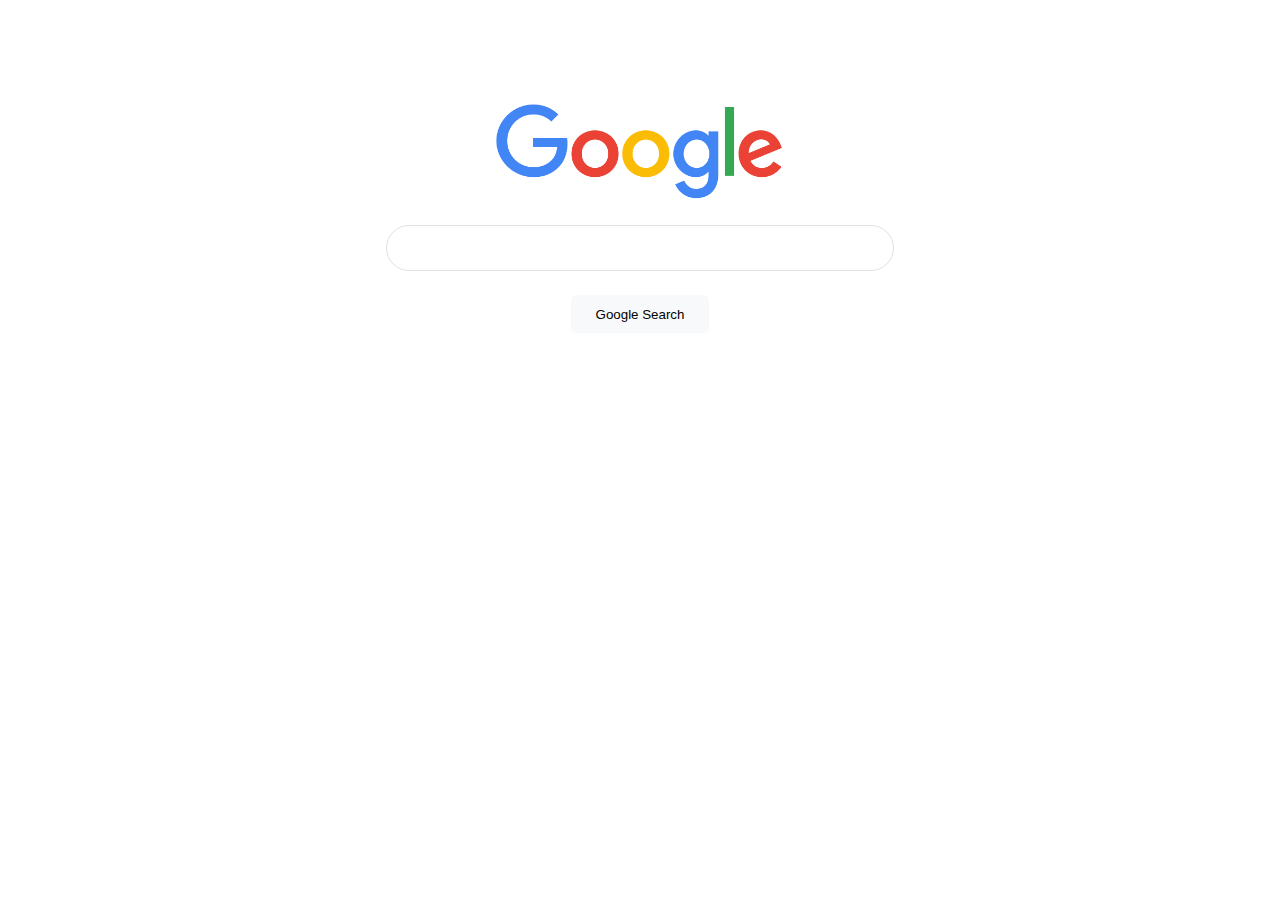
==== index.html @ 2f50e12a "Initial commit" ====
<!DOCTYPE html>
<html lang="en">
  <head>
    <link href="/styles.css" rel="stylesheet" />
    <title>Search</title>
  </head>
  <body>
    <div class="wrapper">
      <picture>
        <!-- <source
          srcset="/images/google-logo-white.png"
          media="(prefers-color-scheme: dark)"
        /> -->
        <img class="logo" src="/images/google-logo-color.png" alt="Google" />
      </picture>
    </div>
    <form action="https://www.google.com/search">
      <div class="form wrapper">
        <input class="txt" type="text" name="q" />
        <div class="btn">
          <input class="submit" type="submit" value="Google Search" />
        </div>
      </div>
    </form>
  </body>
</html>
---- styles.css ----
body {
  font-size: 1em;
  font-family: Roboto, arial, sans-serif;
  color: #202124;
}

.wrapper {
  display: flex;
  flex-direction: column;
  justify-content: center;
  align-items: center;
}

.logo {
  width: 18em;
  margin-top: 6em;
}

.form {
  padding: 1.25em;
}
.txt {
  padding: 0.8em;
  width: 30em;
  font-size: 1em;
  border-radius: 2em;
  border: 0.1em solid #dfe1e5;
}
.btn {
  padding-top: 1.5em;
}
.submit {
  background-color: #f8f9fa;
  border-radius: 0.4em;
  padding: 0.8em 1.8em;
  cursor: pointer;
  border: 0.1em solid transparent;
}
.submit:hover {
  border: 0.1em solid rgb(218, 220, 224);
}

/* @media (prefers-color-scheme: dark) {
  body {
    background: #202124;
    color: #e8eaed;
  }
  .txt {
    background-color: transparent;
    border: 0.1em solid #5f6368;
    color: inherit;
  }
  .submit {
    background-color: #303134;
    color: inherit;
  }
} */
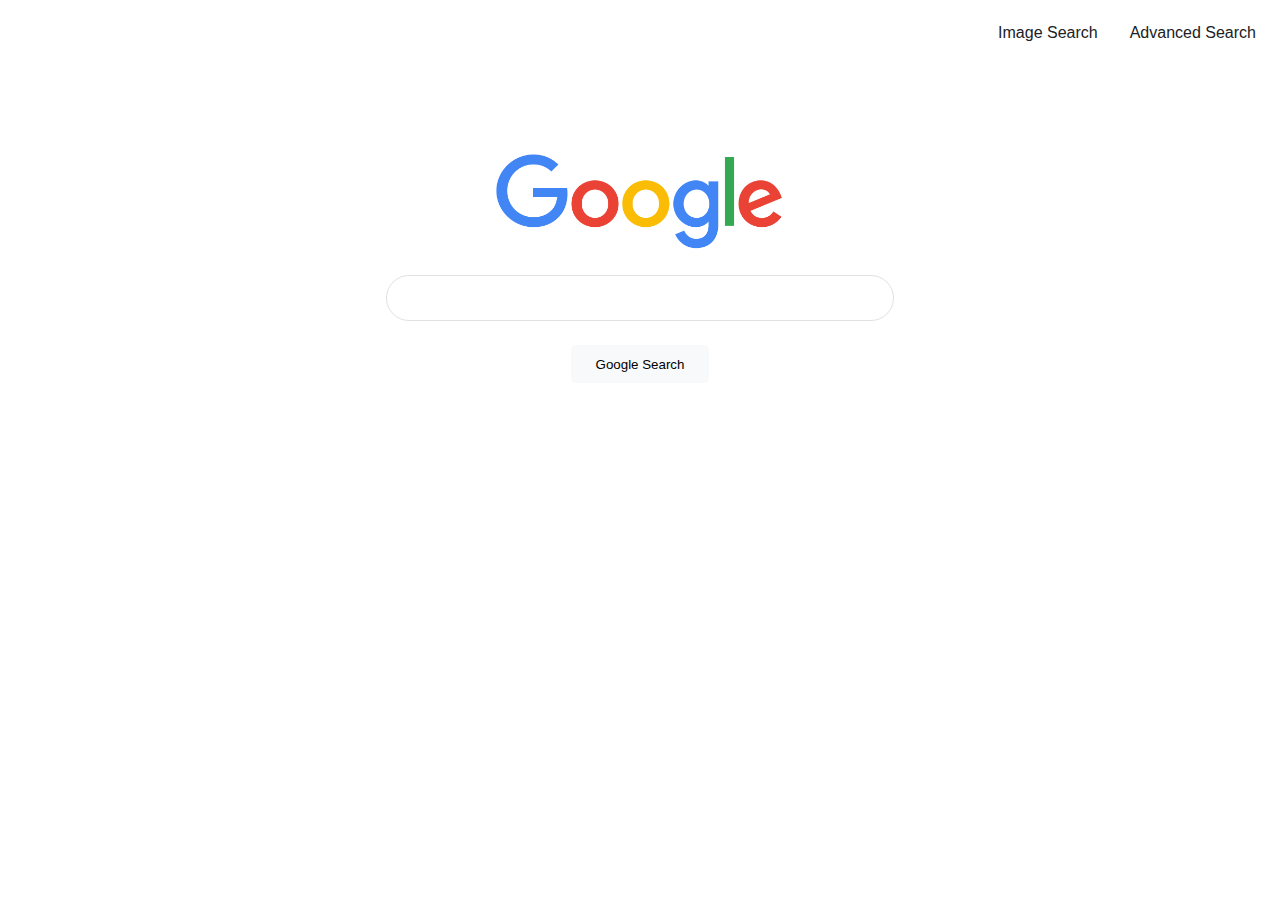
==== commit 62bbe4a9: "Implement image search" ====
--- a/index.html
+++ b/index.html
@@ -3,20 +3,25 @@
   <head>
     <link href="/styles.css" rel="stylesheet" />
     <title>Search</title>
+    <script src="/app.js" async></script>
   </head>
   <body>
+    <div class="nav">
+      <a class="link" href="/image-search.html">Image Search</a>
+      <a class="link" href="/advanced-search.html">Advanced Search</a>
+    </div>
     <div class="wrapper">
       <picture>
-        <!-- <source
+        <source
           srcset="/images/google-logo-white.png"
           media="(prefers-color-scheme: dark)"
-        /> -->
+        />
         <img class="logo" src="/images/google-logo-color.png" alt="Google" />
       </picture>
     </div>
     <form action="https://www.google.com/search">
       <div class="form wrapper">
-        <input class="txt" type="text" name="q" />
+        <input class="txt" id="q" type="text" name="q" />
         <div class="btn">
           <input class="submit" type="submit" value="Google Search" />
         </div>
--- a/styles.css
+++ b/styles.css
@@ -2,6 +2,19 @@
   font-size: 1em;
   font-family: Roboto, arial, sans-serif;
   color: #202124;
+}
+
+.nav {
+  display: flex;
+  justify-content: right;
+}
+.link {
+  padding: 1em;
+  color: inherit;
+  text-decoration: none;
+}
+.link:hover {
+  text-decoration: underline;
 }
 
 .wrapper {
@@ -40,7 +53,7 @@
   border: 0.1em solid rgb(218, 220, 224);
 }
 
-/* @media (prefers-color-scheme: dark) {
+@media (prefers-color-scheme: dark) {
   body {
     background: #202124;
     color: #e8eaed;
@@ -54,4 +67,4 @@
     background-color: #303134;
     color: inherit;
   }
-} */
+}
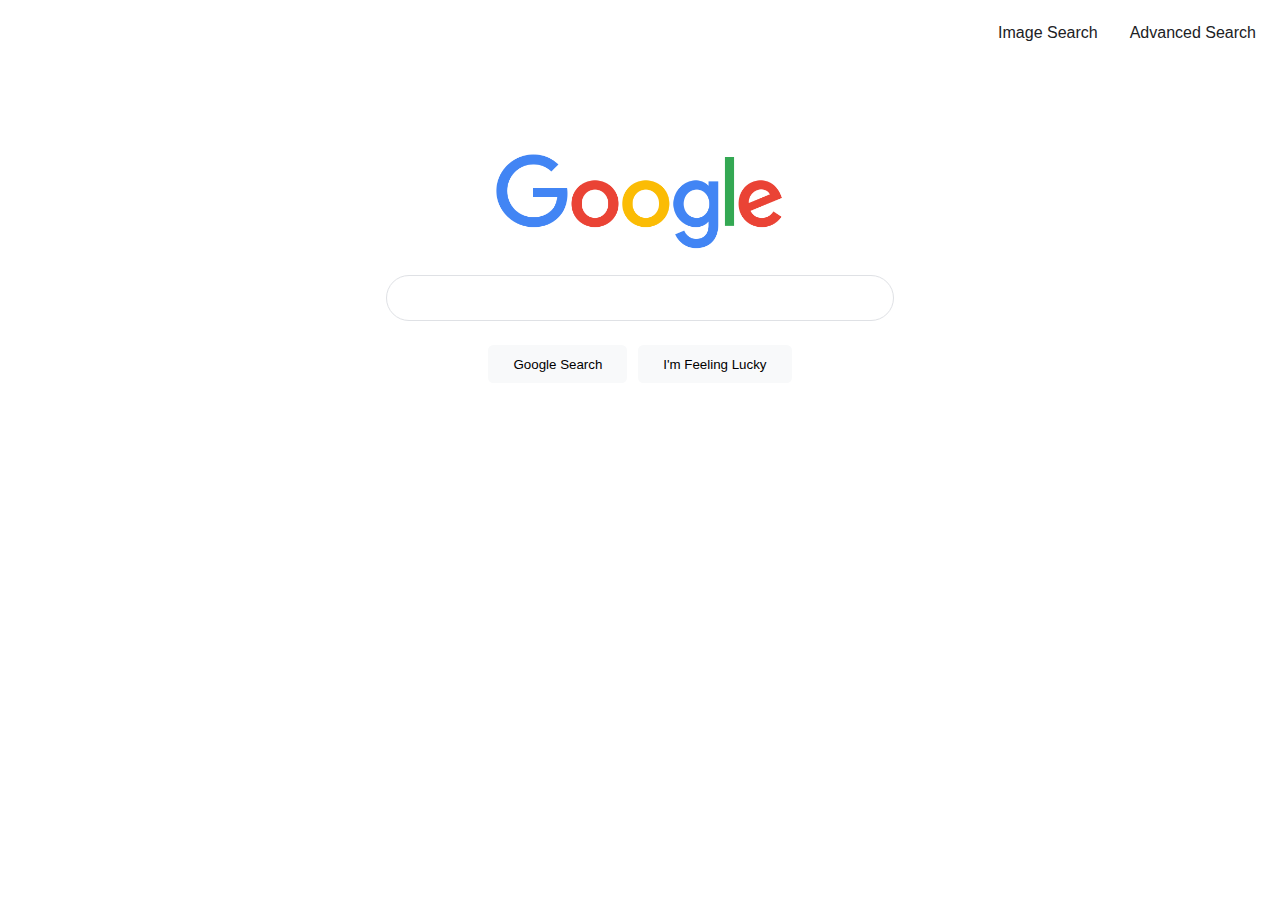
==== commit e0ac6843: "Add 'I'm Feeling Lucky' feature" ====
--- a/index.html
+++ b/index.html
@@ -1,22 +1,22 @@
 <!DOCTYPE html>
 <html lang="en">
   <head>
-    <link href="/styles.css" rel="stylesheet" />
+    <meta name="viewport" content="width=device-width, initial-scale=1" />
+    <link href="styles.css" rel="stylesheet" />
     <title>Search</title>
-    <script src="/app.js" async></script>
   </head>
   <body>
     <div class="nav">
-      <a class="link" href="/image-search.html">Image Search</a>
-      <a class="link" href="/advanced-search.html">Advanced Search</a>
+      <a class="link" href="image-search.html">Image Search</a>
+      <a class="link" href="advanced-search.html">Advanced Search</a>
     </div>
     <div class="wrapper">
       <picture>
         <source
-          srcset="/images/google-logo-white.png"
+          srcset="images/google-logo-white.png"
           media="(prefers-color-scheme: dark)"
         />
-        <img class="logo" src="/images/google-logo-color.png" alt="Google" />
+        <img class="logo" src="images/google-logo-color.png" alt="Google" />
       </picture>
     </div>
     <form action="https://www.google.com/search">
@@ -24,6 +24,12 @@
         <input class="txt" id="q" type="text" name="q" />
         <div class="btn">
           <input class="submit" type="submit" value="Google Search" />
+          <input
+            class="submit"
+            type="submit"
+            value="I'm Feeling Lucky"
+            name="btnI"
+          />
         </div>
       </div>
     </form>
--- a/styles.css
+++ b/styles.css
@@ -7,6 +7,10 @@
 .nav {
   display: flex;
   justify-content: right;
+}
+.adv-nav {
+  display: flex;
+  justify-content: space-between;
 }
 .link {
   padding: 1em;
@@ -28,16 +32,58 @@
   width: 18em;
   margin-top: 6em;
 }
+.adv-logo {
+  width: 6em;
+  margin-top: auto;
+  padding: 2em;
+}
+
+.adv-search {
+  color: #d93025;
+  font-weight: normal;
+  font-size: 1.2em;
+  padding-left: 2.5rem;
+  padding-bottom: 1rem;
+}
 
 .form {
   padding: 1.25em;
 }
+.adv-form {
+  max-width: 45em;
+}
+.form-heading {
+  font-size: 1em;
+  padding-left: 2.5rem;
+  padding-top: 1.75rem;
+  font-weight: normal;
+}
+.adv-fields {
+  display: grid;
+  grid-template-columns: 12em 1fr;
+  padding: 1rem 2.5rem;
+  grid-gap: 1em;
+}
+.adv-fields label {
+  font-size: 0.9em;
+}
 .txt {
   padding: 0.8em;
-  width: 30em;
+  max-width: 30rem;
+  width: 100%;
   font-size: 1em;
   border-radius: 2em;
   border: 0.1em solid #dfe1e5;
+}
+.adv-txt {
+  padding: 0.2em;
+  font-size: 1em;
+  border: 0.1em solid #dfe1e5;
+}
+.btn-wrapper {
+  padding: 1.5em 2.5rem;
+  display: flex;
+  flex-direction: row-reverse;
 }
 .btn {
   padding-top: 1.5em;
@@ -46,8 +92,14 @@
   background-color: #f8f9fa;
   border-radius: 0.4em;
   padding: 0.8em 1.8em;
+  margin: 0rem 0.2rem;
   cursor: pointer;
   border: 0.1em solid transparent;
+}
+.blue-btn {
+  background-color: #488bf8;
+  color: #e8eaed;
+  font-weight: bold;
 }
 .submit:hover {
   border: 0.1em solid rgb(218, 220, 224);
@@ -68,3 +120,27 @@
     color: inherit;
   }
 }
+
+@media screen and (max-width: 480px) {
+  body {
+    font-size: 1rem;
+  }
+  .logo {
+    width: 12rem;
+  }
+  .txt {
+    font-size: 1rem;
+  }
+  .submit {
+    font-size: 1rem;
+  }
+  .adv-fields {
+    grid-template-columns: 18rem;
+  }
+  .adv-fields label {
+    font-size: 1rem;
+  }
+  .form-heading {
+    font-size: 1.1rem;
+  }
+}
